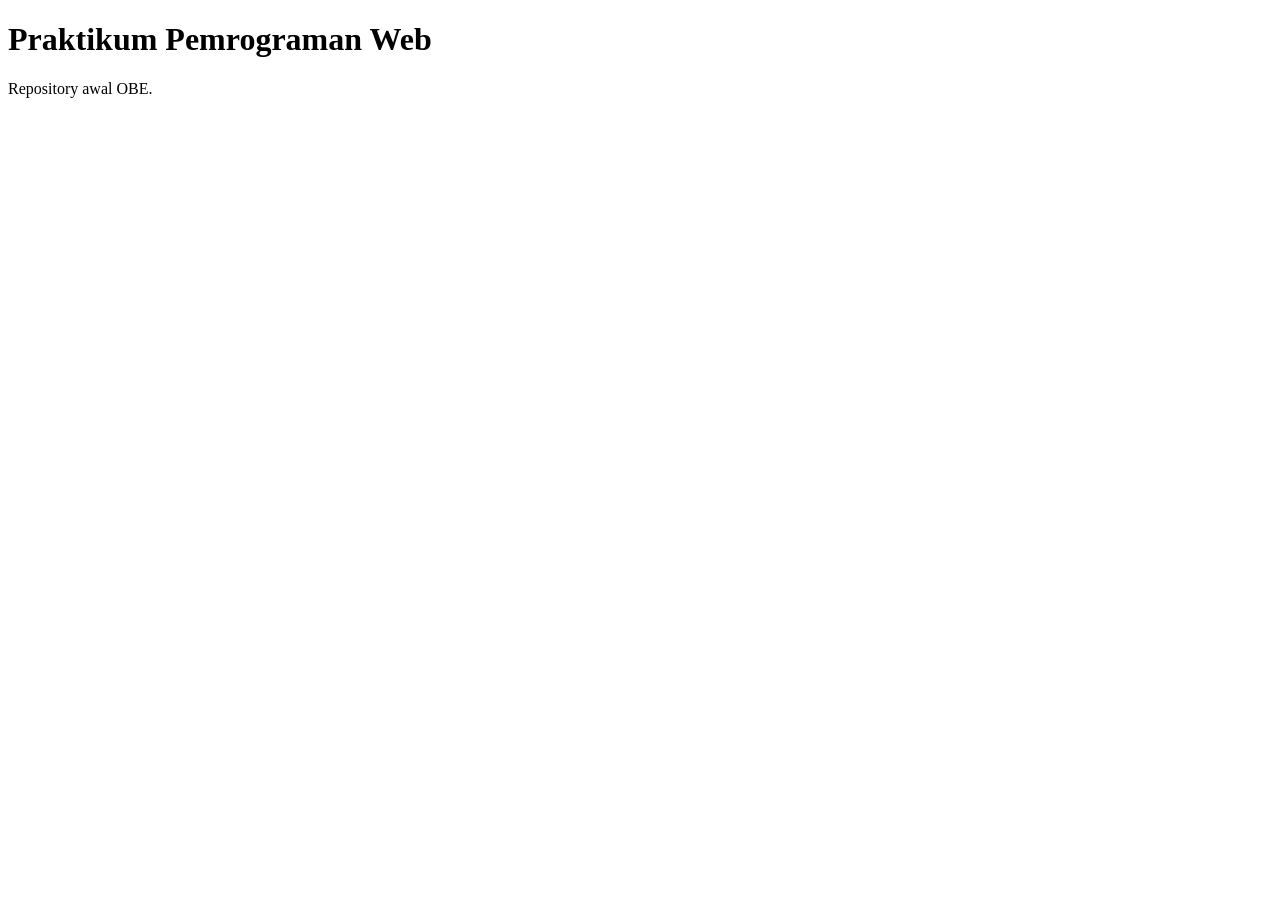
==== index.html @ d162e7e8 "chore: initial project setup" ====
<!doctype html>
<html lang="id">
<head>
 <meta charset="utf-8">
 <meta name="viewport" content="width=device-width, initial-scale=1">
 <title>Praktikum Pemrograman Web</title>
</head>
<body>
 <h1>Praktikum Pemrograman Web</h1>
 <p>Repository awal OBE.</p>
</body>
</html>
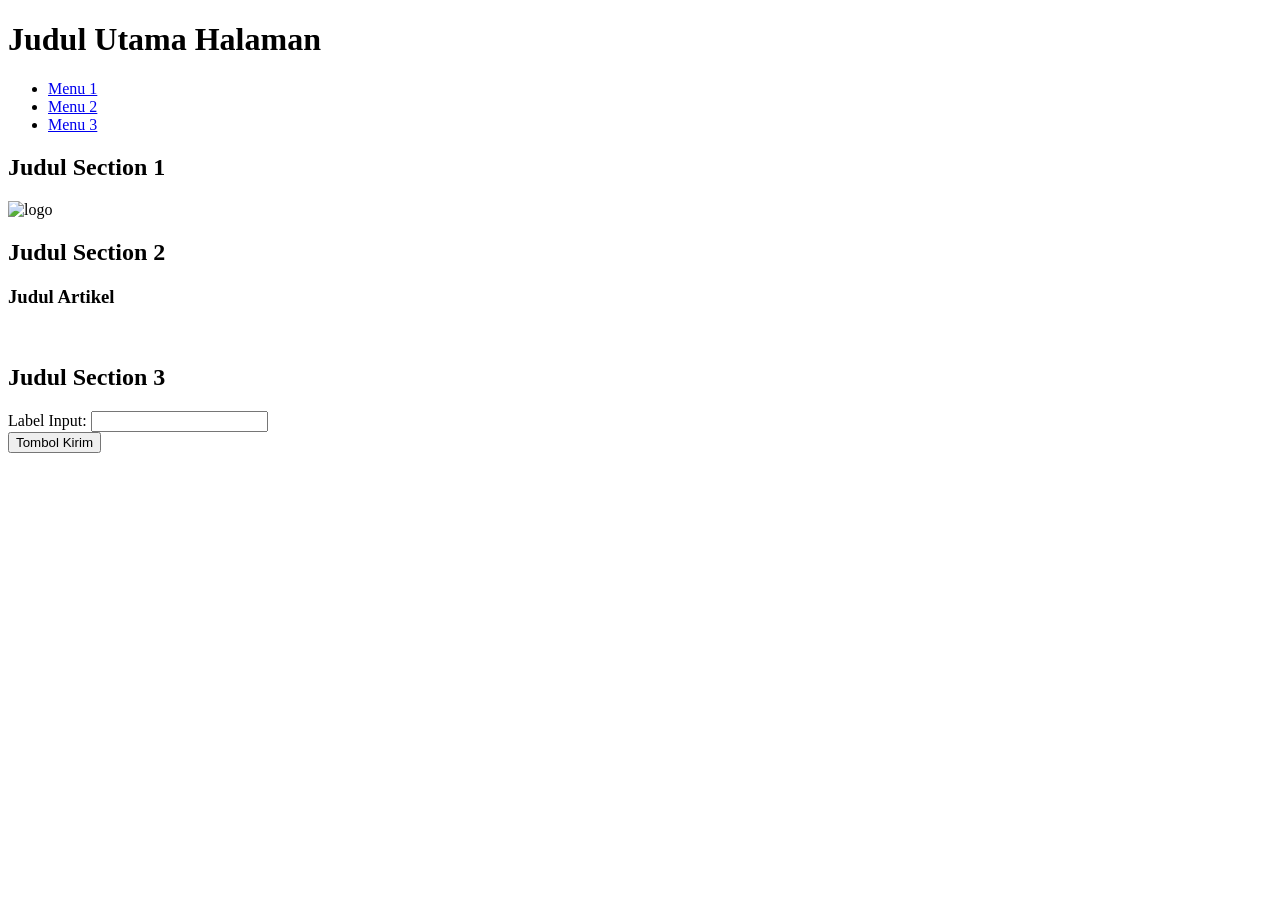
==== commit 5b86fdb5: "tambahkan kerangka dasar HTML5 dan navigasi header" ====
--- a/index.html
+++ b/index.html
@@ -1,12 +1,56 @@
-<!doctype html>
+<!DOCTYPE html>
 <html lang="id">
 <head>
- <meta charset="utf-8">
- <meta name="viewport" content="width=device-width, initial-scale=1">
- <title>Praktikum Pemrograman Web</title>
+    <meta charset="UTF-8">
+    <meta name="viewport" content="width=device-width, initial-scale=1.0">
+    <title>Modul Web</title>
 </head>
 <body>
- <h1>Praktikum Pemrograman Web</h1>
- <p>Repository awal OBE.</p>
+
+    <header>
+        <h1>Judul Utama Halaman</h1>
+        <nav>
+            <ul>
+                <li><a href="#section1">Menu 1</a></li>
+                <li><a href="#section2">Menu 2</a></li>
+                <li><a href="#section3">Menu 3</a></li>
+            </ul>
+        </nav>
+    </header>
+
+    <main>
+
+        <!-- Section 1 -->
+        <section id="section1">
+            <h2>Judul Section 1</h2>
+            <img src="BorneoTarakanUniversityLogo.jpg" alt="logo">
+        </section>
+
+        <!-- Section 2 -->
+        <section id="section2">
+            <h2>Judul Section 2</h2>
+            <article>
+                <h3>Judul Artikel</h3>
+                <img src="#" alt="" role="presentation">
+            </article>
+        </section>
+
+        <!-- Section 3 -->
+        <section id="section3">
+            <h2>Judul Section 3</h2>
+            <form action="#" method="POST">
+                <div>
+                    <label for="input-nama">Label Input:</label>
+                    <input type="text" id="input-nama" name="input-nama">
+                </div>
+                <button type="submit">Tombol Kirim</button>
+            </form>
+        </section>
+
+    </main>
+
+    <footer>
+    </footer>
+
 </body>
-</html>
+</html>
